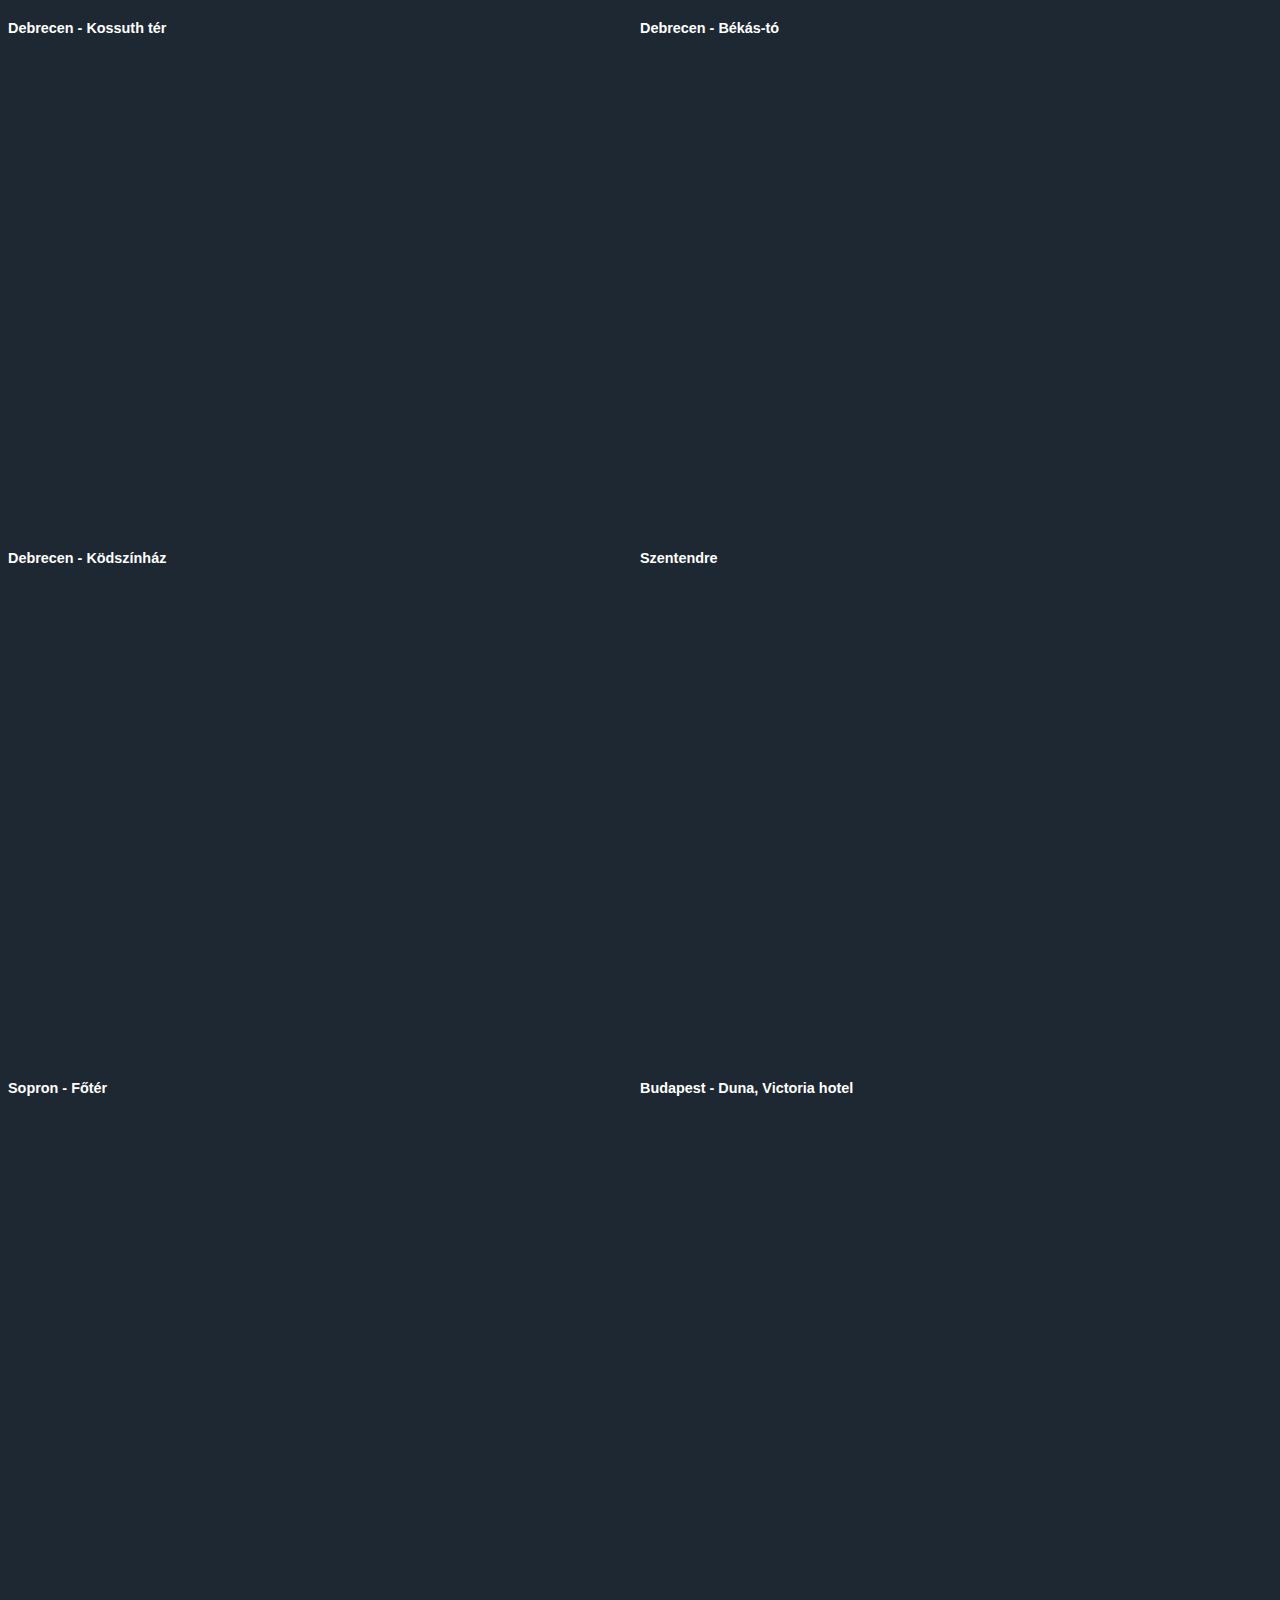
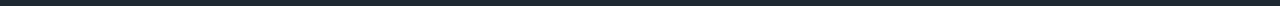
==== webcam/index.html @ ac347554 "Add files via upload" ====
<html>
<head>
<link href="[data-uri]" rel="icon" type="image/x-icon">
<meta http-equiv="Content-Type" content="text/html; charset=utf-8" />
<title>webcams</title>

<style>

.content {
  max-width: 1650px;
  margin: auto;
  padding: 0;
  font-family: 'PT Sans', sans-serif;
  font-size: 0.6em;
  font-weight: bold;
  color: #fff;



}

.row {
  display: flex;

  padding-top: 0px;
  padding-right: 00px;
  padding-bottom: 40px;
  padding-left: 0px;

}

.column {
  flex: 100%;
}

@media screen and (max-width: 800px) {
  .column {
    width: 100%;
  }
}

</style>

</head>

<body style="background-color: #1e2832">
<div class="content">

<div class="row">
  <div class="column"><h2>Debrecen - Kossuth tér</h2>
<iframe src="//g0.ipcamlive.com/player/player.php?alias=5a1d2f80f15fb" style="max-width: 100%;" allowfullscreen="" width="800px" height="450px" frameborder="0"></iframe></div>
  <div class="column"><h2>Debrecen - Békás-tó</h2>
<iframe src="//g0.ipcamlive.com/player/player.php?alias=5a1d2f277c3cb" style="max-width: 100%;" allowfullscreen="" width="800px" height="450px" frameborder="0"></iframe></div>
</div>


<div class="row">
  <div class="column"><h2>Debrecen - Ködszínház</h2>
<iframe src="//g0.ipcamlive.com/player/player.php?alias=5b3b5d9a29e15" style="max-width: 100%;" allowfullscreen="" width="800px" height="450px" frameborder="0"></iframe></div>
  <div class="column"><h2>Szentendre</h2>
<iframe src="//g0.ipcamlive.com/player/player.php?alias=570b5e81b9c8e" style="max-width: 100%;" allowfullscreen="" width="800px" height="450px" frameborder="0"></iframe></div>
</div>

<!--
<div class="row">
  <div class="column"><h2>Eger - Dobó István tér</h2>
<iframe width="800" height="450" src="https://www.youtube.com/embed/IELAhyaUKVk"  style="max-width: 100%;" title="YouTube video player" frameborder="0" allow="accelerometer; autoplay; clipboard-write; encrypted-media; gyroscope; picture-in-picture" allowfullscreen></iframe></div>
  <div class="column"><h2>Pécs - Széchenyi tér</h2>
<iframe width="800" height="450" src="https://www.youtube.com/embed/QqinbjE0FmM"  style="max-width: 100%;" title="YouTube video player" frameborder="0" allow="accelerometer; autoplay; clipboard-write; encrypted-media; gyroscope; picture-in-picture" allowfullscreen></iframe></div>
</div>

-->

<div class="row">
<div class="column"><h2>Sopron - Főtér</h2>
<iframe src="https://www.hungary-live.com/beautiful-cities/fvp3/" style="max-width: 100%;" allowfullscreen="" width="800px" height="450px" frameborder="0"></iframe></div>
  <div class="column"><h2>Budapest - Duna, Victoria hotel</h2>
<iframe width="800" height="450" src="//www.earthcam.com/cams/includes/twittercards/container.php?name=15041.flv&w=800&h=450" style="max-width: 100%;" scrolling="no" frameborder="0" allowfullscreen></iframe></div>

</div>

<!--
<div align="center" class="column"><h2>New York - Times Square</h2>
<iframe width="800" height="450" src="https://www.youtube.com/embed/AdUw5RdyZxI"  style="max-width: 100%;" title="YouTube video player" frameborder="0" allow="accelerometer; autoplay; clipboard-write; encrypted-media; gyroscope; picture-in-picture" allowfullscreen></iframe></div>

</div>
-->
</body>
</html>
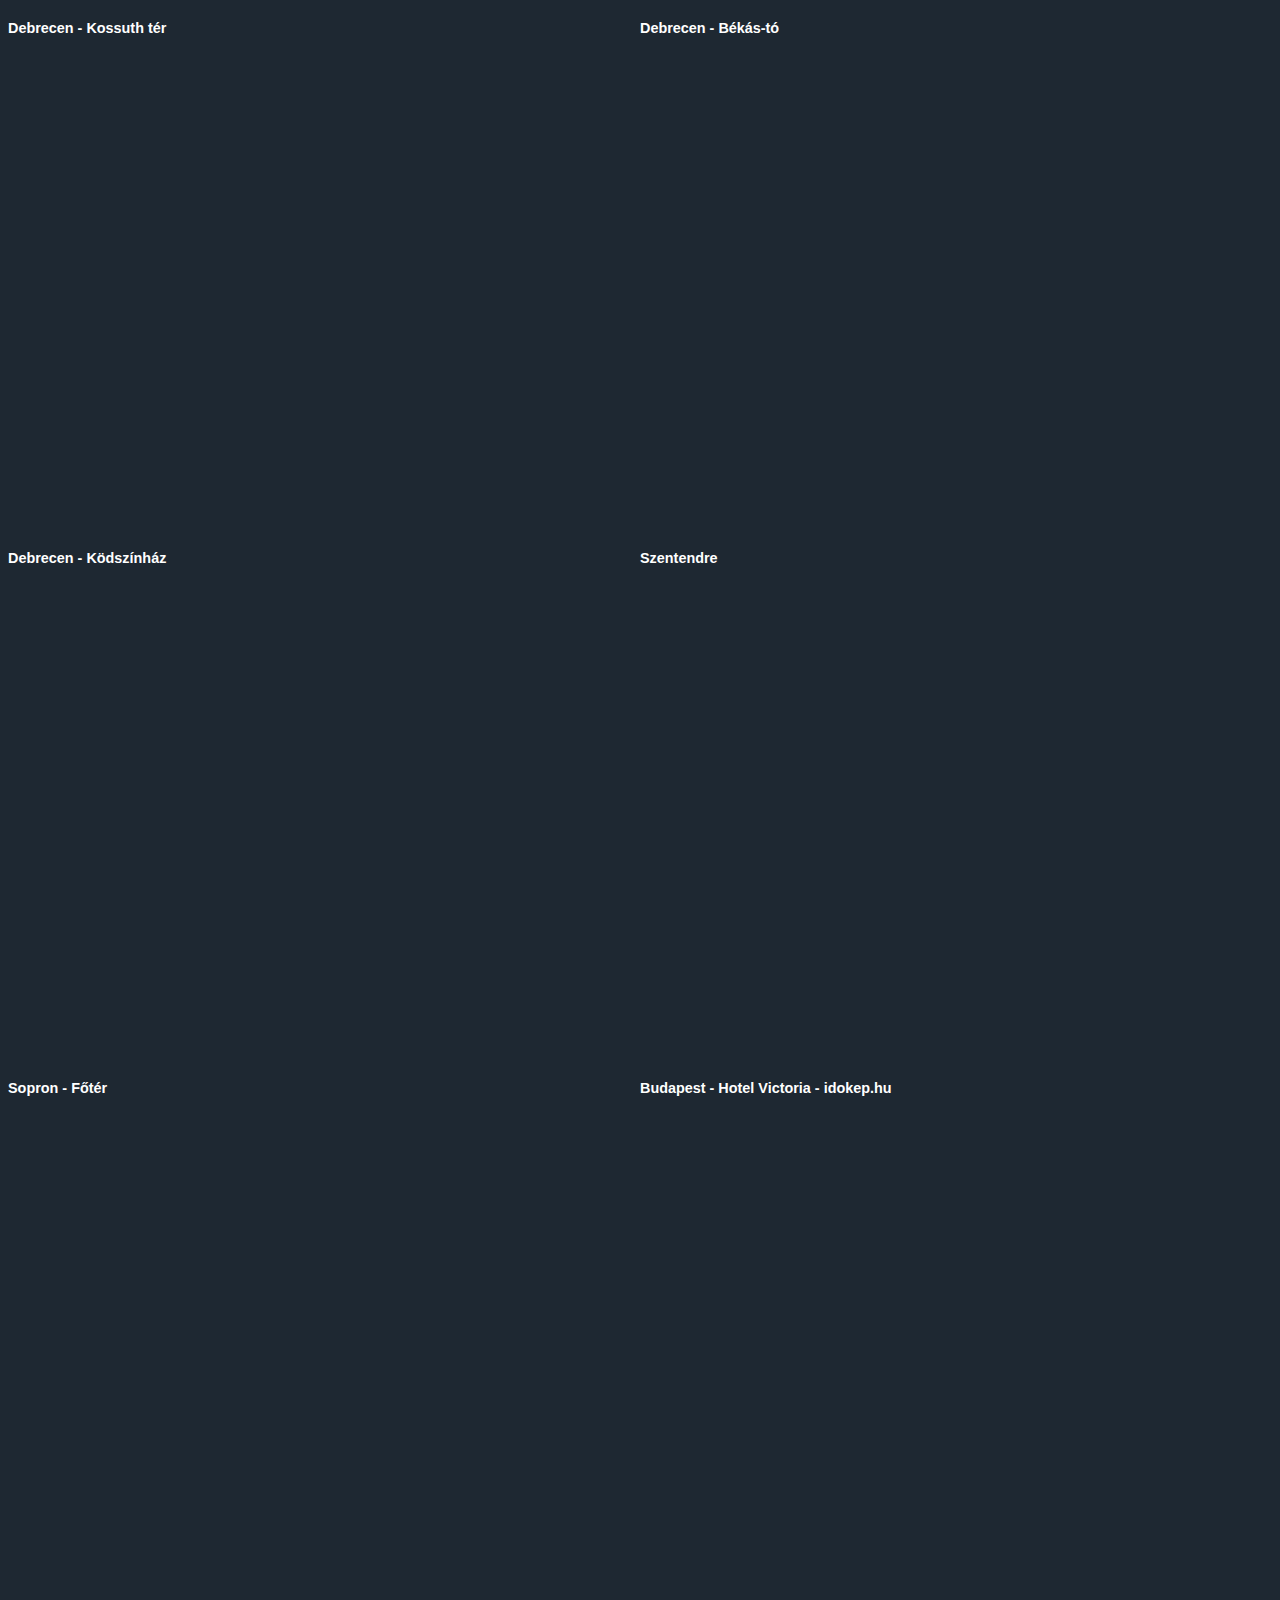
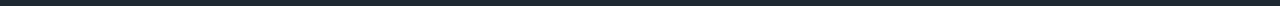
==== commit 66bfb6f7: "Update index.html" ====
--- a/webcam/index.html
+++ b/webcam/index.html
@@ -74,9 +74,12 @@
 <div class="row">
 <div class="column"><h2>Sopron - Főtér</h2>
 <iframe src="https://www.hungary-live.com/beautiful-cities/fvp3/" style="max-width: 100%;" allowfullscreen="" width="800px" height="450px" frameborder="0"></iframe></div>
-  <div class="column"><h2>Budapest - Duna, Victoria hotel</h2>
+<!--  <div class="column"><h2>Budapest - Duna, Victoria hotel</h2>
 <iframe width="800" height="450" src="//www.earthcam.com/cams/includes/twittercards/container.php?name=15041.flv&w=800&h=450" style="max-width: 100%;" scrolling="no" frameborder="0" allowfullscreen></iframe></div>
+</div>-->
 
+<div class="column"><h2>Budapest - Hotel Victoria - idokep.hu</h2>
+<iframe width="800" height="450" src="https://stream.idokep.hu/getlatestwebcamlive.php?nev=hotelvictoria"  style="max-width: 100%;" title="YouTube video player" frameborder="0" allow="accelerometer; autoplay; clipboard-write; encrypted-media; gyroscope; picture-in-picture" allowfullscreen></iframe>
 </div>
 
 <!--
@@ -86,4 +89,4 @@
 </div>
 -->
 </body>
-</html>+</html>
